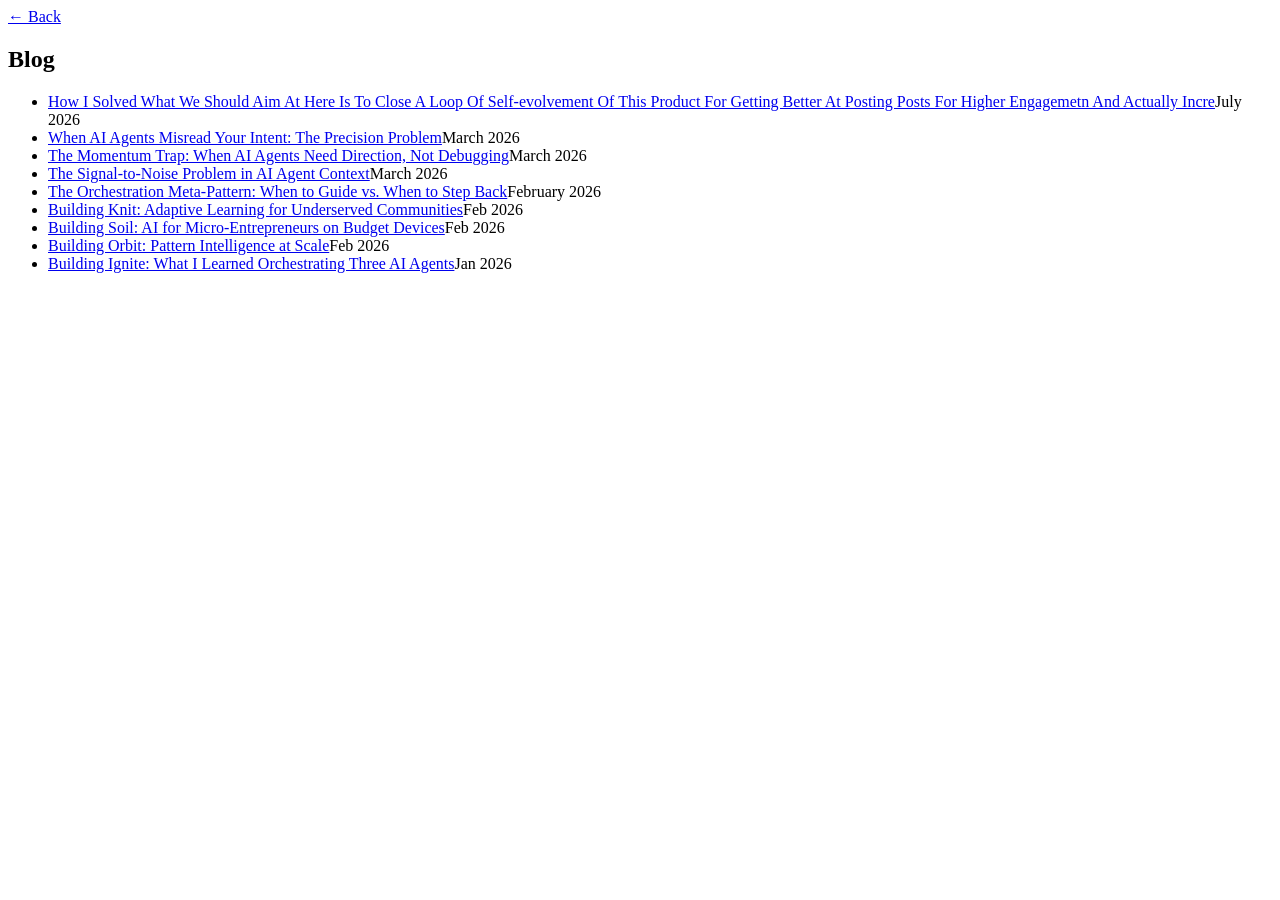
==== blog/index.html @ bab699ff "Add blog post: 2026-07-25-how-i-solved-what-we-should-aim-at-here-is-to-close-a-loop-of-self-evolvem" ====
<!DOCTYPE html>
<html lang="en">
<head>
  <meta charset="UTF-8">
  <meta name="viewport" content="width=device-width, initial-scale=1.0">
  <title>Blog - Takahiro Ishikawa</title>
  <meta name="description" content="All blog posts by Takahiro Ishikawa on AI agents, product engineering, and building useful systems.">
  <link rel="stylesheet" href="../style.css">
</head>
<body>
  <main>
    <a href="../index.html" class="back-link">&larr; Back</a>

    <section class="blog-archive">
      <h2>Blog</h2>

      <ul class="posts">
        <li><a href="2026-07-25-how-i-solved-what-we-should-aim-at-here-is-to-close-a-loop-of-self-evolvement-of-this-product-fo.html">How I Solved What We Should Aim At Here Is To Close A Loop Of Self-evolvement Of This Product For Getting Better At Posting Posts For Higher Engagemetn And Actually Incre</a><span class="date">July 2026</span></li>
        <li><a href="when-ai-agents-misread-your-intent-the-precision-problem.html">When AI Agents Misread Your Intent: The Precision Problem</a><span class="date">March 2026</span></li>
        <li><a href="the-momentum-trap-when-ai-agents-need-direction-not-debugging.html">The Momentum Trap: When AI Agents Need Direction, Not Debugging</a><span class="date">March 2026</span></li>
        <li><a href="the-signal-to-noise-problem-in-ai-agent-context.html">The Signal-to-Noise Problem in AI Agent Context</a><span class="date">March 2026</span></li>
        <li><a href="the-orchestration-meta-pattern-when-to-guide-vs-when-to-step-back.html">The Orchestration Meta-Pattern: When to Guide vs. When to Step Back</a><span class="date">February 2026</span></li>
        <li><a href="building-knit-adaptive-learning-for-underserved-communities.html">Building Knit: Adaptive Learning for Underserved Communities</a><span class="date">Feb 2026</span></li>
        <li><a href="building-soil-ai-for-micro-entrepreneurs.html">Building Soil: AI for Micro-Entrepreneurs on Budget Devices</a><span class="date">Feb 2026</span></li>
        <li><a href="building-orbit-pattern-intelligence-at-scale.html">Building Orbit: Pattern Intelligence at Scale</a><span class="date">Feb 2026</span></li>
        <li><a href="building-ignite-what-i-learned-orchestrating-three-ai-agents.html">Building Ignite: What I Learned Orchestrating Three AI Agents</a><span class="date">Jan 2026</span></li>
      </ul>
    </section>
  </main>
</body>
</html>
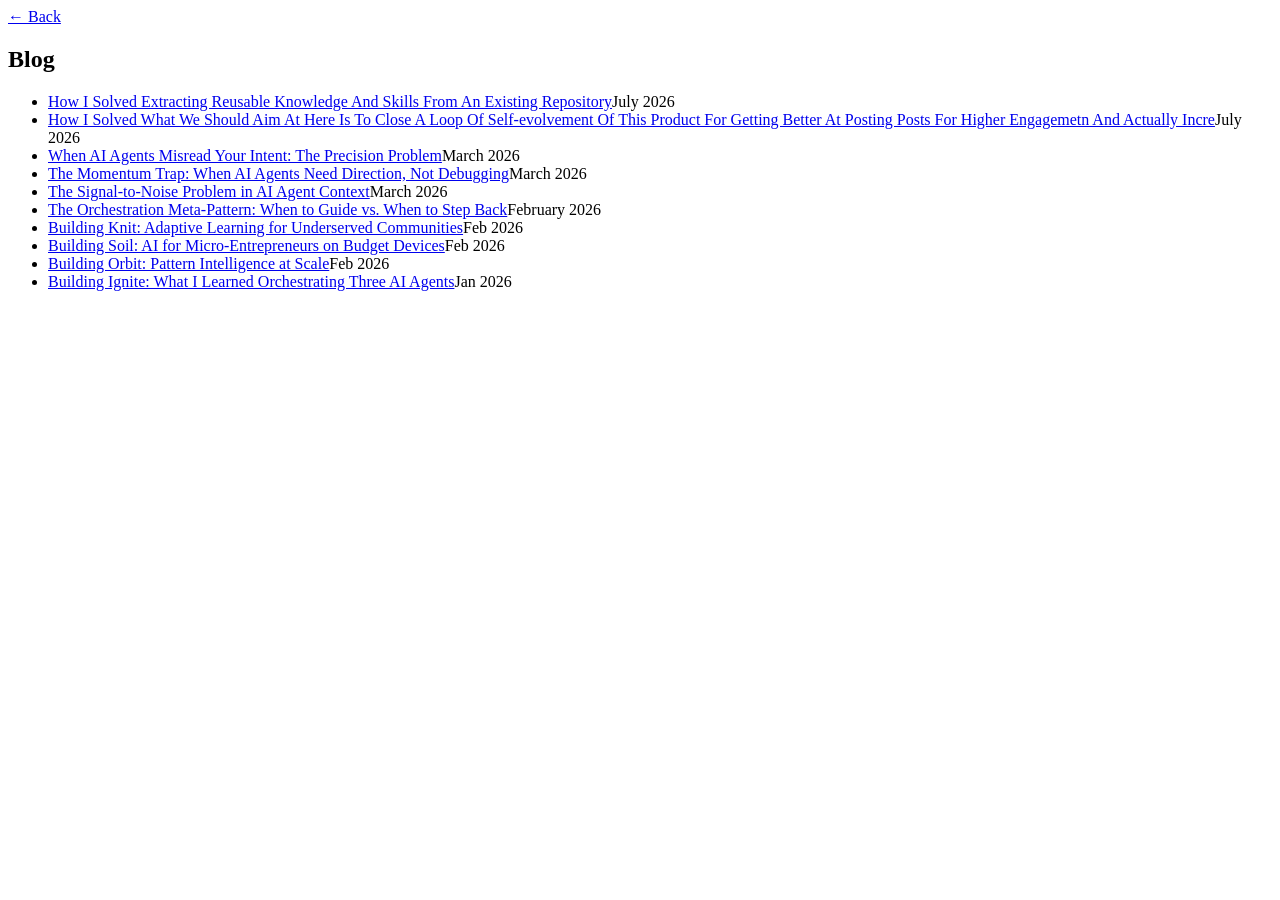
==== commit 75f186ce: "Add blog post: 2026-07-26-how-i-solved-extracting-reusable-knowledge-and-skills-from-an-existing-rep" ====
--- a/blog/index.html
+++ b/blog/index.html
@@ -15,6 +15,7 @@
       <h2>Blog</h2>
 
       <ul class="posts">
+        <li><a href="2026-07-26-how-i-solved-extracting-reusable-knowledge-and-skills-from-an-existing-repository.html">How I Solved Extracting Reusable Knowledge And Skills From An Existing Repository</a><span class="date">July 2026</span></li>
         <li><a href="2026-07-25-how-i-solved-what-we-should-aim-at-here-is-to-close-a-loop-of-self-evolvement-of-this-product-fo.html">How I Solved What We Should Aim At Here Is To Close A Loop Of Self-evolvement Of This Product For Getting Better At Posting Posts For Higher Engagemetn And Actually Incre</a><span class="date">July 2026</span></li>
         <li><a href="when-ai-agents-misread-your-intent-the-precision-problem.html">When AI Agents Misread Your Intent: The Precision Problem</a><span class="date">March 2026</span></li>
         <li><a href="the-momentum-trap-when-ai-agents-need-direction-not-debugging.html">The Momentum Trap: When AI Agents Need Direction, Not Debugging</a><span class="date">March 2026</span></li>
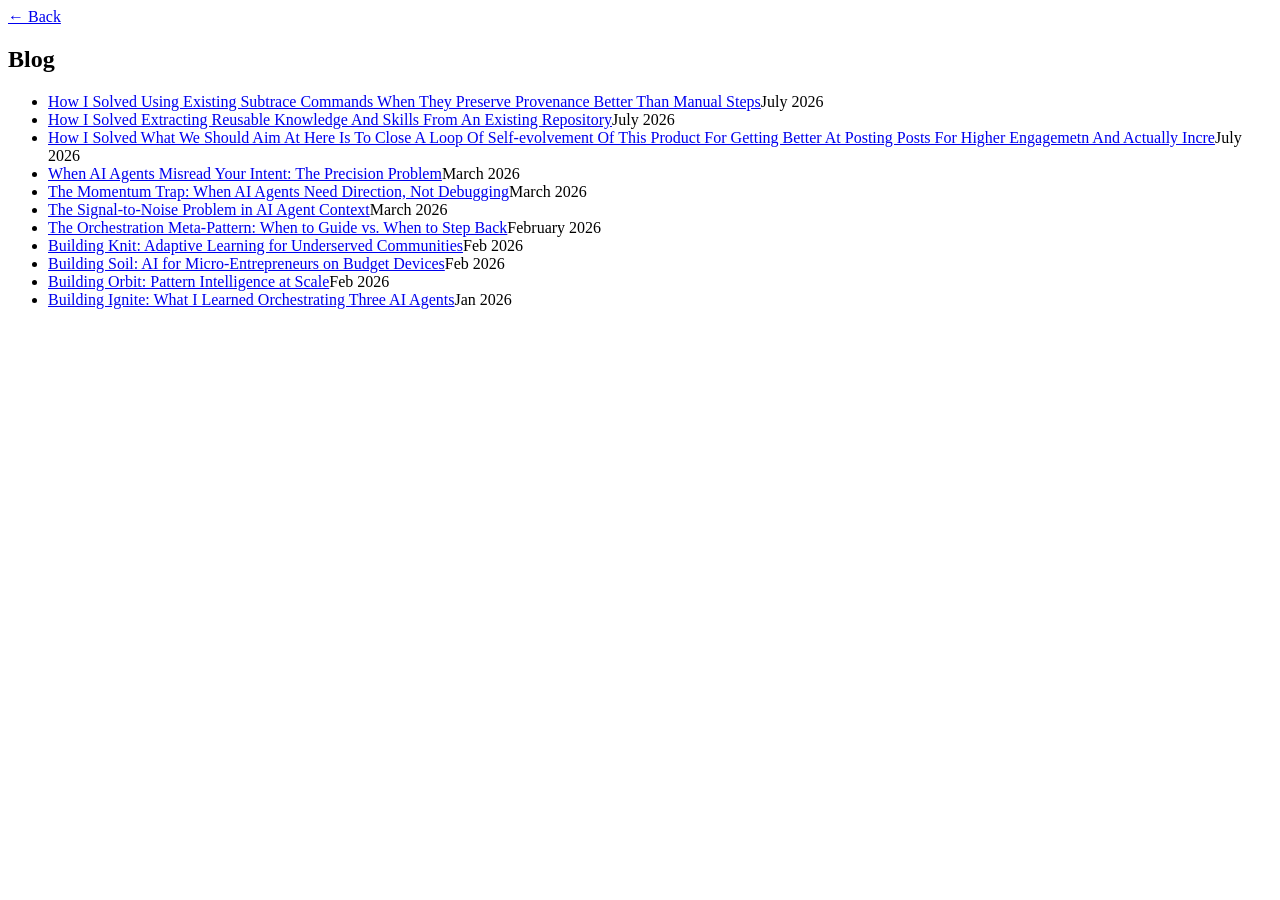
==== commit 9e3d51a0: "Add blog post: 2026-07-26-how-i-solved-using-existing-subtrace-commands-when-they-preserve-provenanc" ====
--- a/blog/index.html
+++ b/blog/index.html
@@ -15,6 +15,7 @@
       <h2>Blog</h2>
 
       <ul class="posts">
+        <li><a href="2026-07-26-how-i-solved-using-existing-subtrace-commands-when-they-preserve-provenance-better-than-manual-s.html">How I Solved Using Existing Subtrace Commands When They Preserve Provenance Better Than Manual Steps</a><span class="date">July 2026</span></li>
         <li><a href="2026-07-26-how-i-solved-extracting-reusable-knowledge-and-skills-from-an-existing-repository.html">How I Solved Extracting Reusable Knowledge And Skills From An Existing Repository</a><span class="date">July 2026</span></li>
         <li><a href="2026-07-25-how-i-solved-what-we-should-aim-at-here-is-to-close-a-loop-of-self-evolvement-of-this-product-fo.html">How I Solved What We Should Aim At Here Is To Close A Loop Of Self-evolvement Of This Product For Getting Better At Posting Posts For Higher Engagemetn And Actually Incre</a><span class="date">July 2026</span></li>
         <li><a href="when-ai-agents-misread-your-intent-the-precision-problem.html">When AI Agents Misread Your Intent: The Precision Problem</a><span class="date">March 2026</span></li>
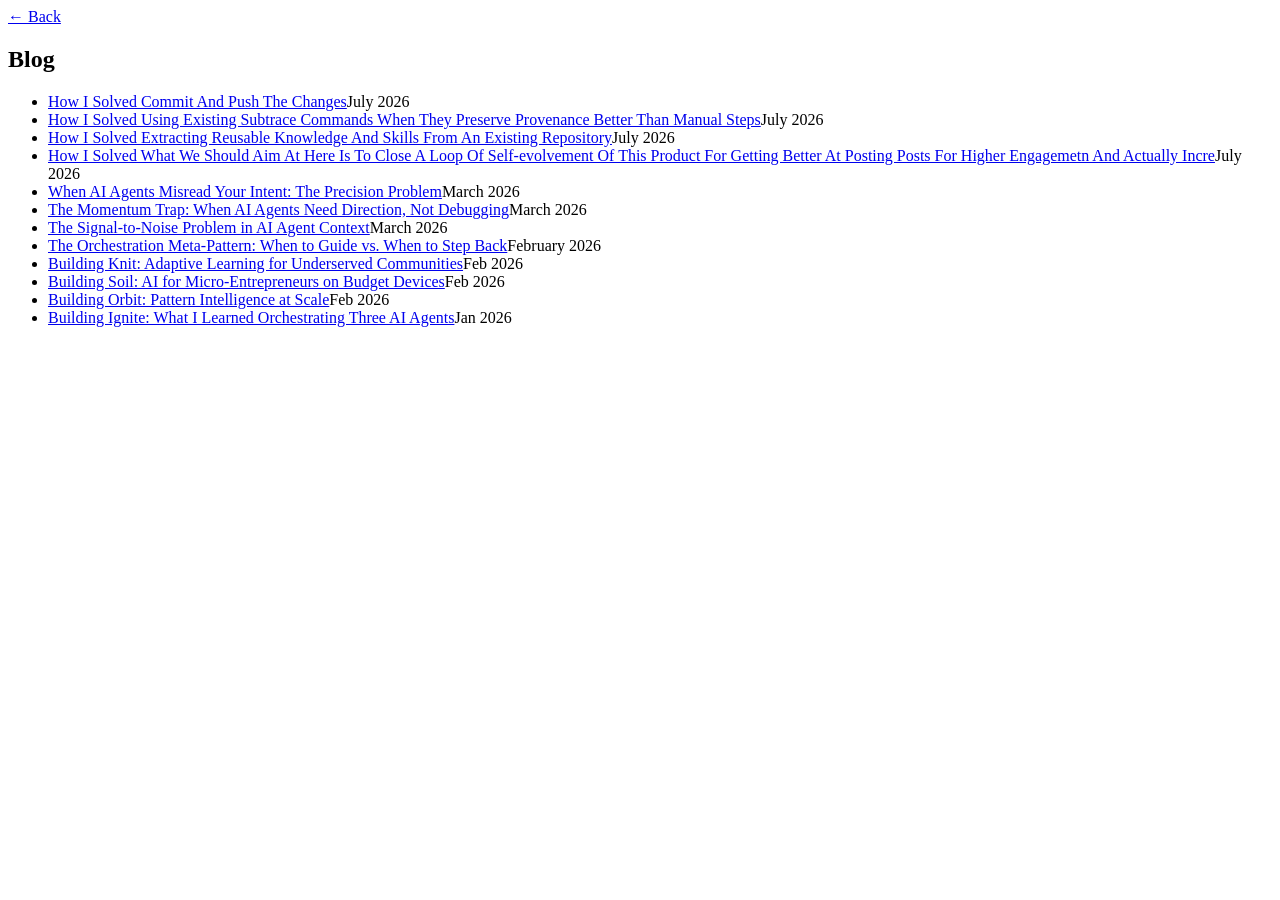
==== commit e8da96dd: "Add blog post: 2026-07-28-how-i-solved-commit-and-push-the-changes" ====
--- a/blog/index.html
+++ b/blog/index.html
@@ -15,6 +15,7 @@
       <h2>Blog</h2>
 
       <ul class="posts">
+        <li><a href="2026-07-28-how-i-solved-commit-and-push-the-changes.html">How I Solved Commit And Push The Changes</a><span class="date">July 2026</span></li>
         <li><a href="2026-07-26-how-i-solved-using-existing-subtrace-commands-when-they-preserve-provenance-better-than-manual-s.html">How I Solved Using Existing Subtrace Commands When They Preserve Provenance Better Than Manual Steps</a><span class="date">July 2026</span></li>
         <li><a href="2026-07-26-how-i-solved-extracting-reusable-knowledge-and-skills-from-an-existing-repository.html">How I Solved Extracting Reusable Knowledge And Skills From An Existing Repository</a><span class="date">July 2026</span></li>
         <li><a href="2026-07-25-how-i-solved-what-we-should-aim-at-here-is-to-close-a-loop-of-self-evolvement-of-this-product-fo.html">How I Solved What We Should Aim At Here Is To Close A Loop Of Self-evolvement Of This Product For Getting Better At Posting Posts For Higher Engagemetn And Actually Incre</a><span class="date">July 2026</span></li>
